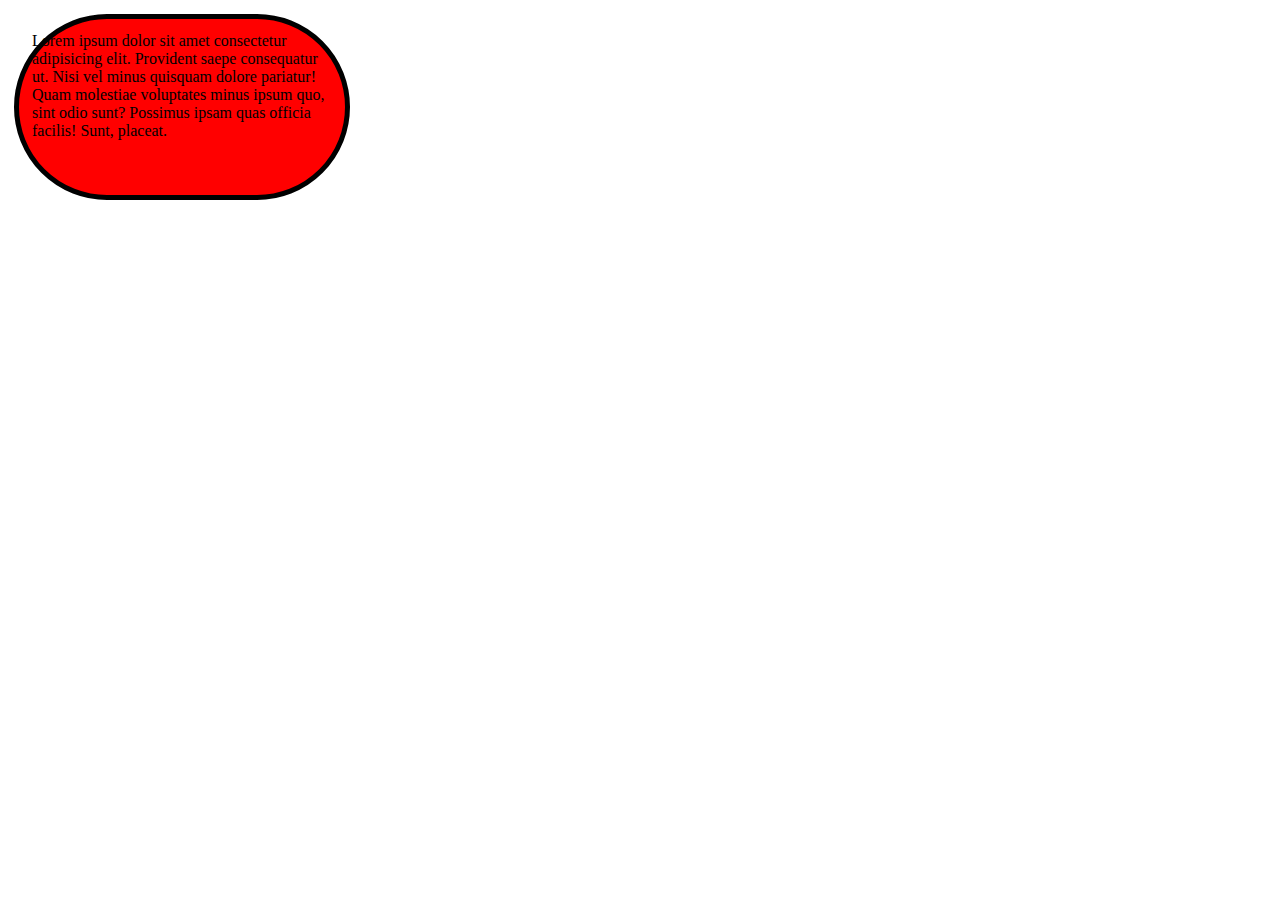
==== ch3.html @ 172c3903 "modified" ====
<!DOCTYPE html>
<html lang="en">
<head>
    <meta charset="UTF-8">
    <meta name="viewport" content="width=device-width, initial-scale=1.0">
    <title>Box.model</title>
    <style>
        * {
            margin: 0;
            padding: 0;
        }
        .content {
            width: 300px;
            height: 150px;
            background: red;
            border: 5px solid black;
            margin: 14px;
            padding: 13px;
            border-radius: 510px;
        }
    </style>
</head>
<body>
    <div class="content">
        Lorem ipsum dolor sit amet consectetur adipisicing elit. Provident saepe consequatur ut. Nisi vel minus quisquam dolore pariatur! Quam molestiae voluptates minus ipsum quo, sint odio sunt? Possimus ipsam quas officia facilis! Sunt, placeat. 
    </div>



</body>
</html>
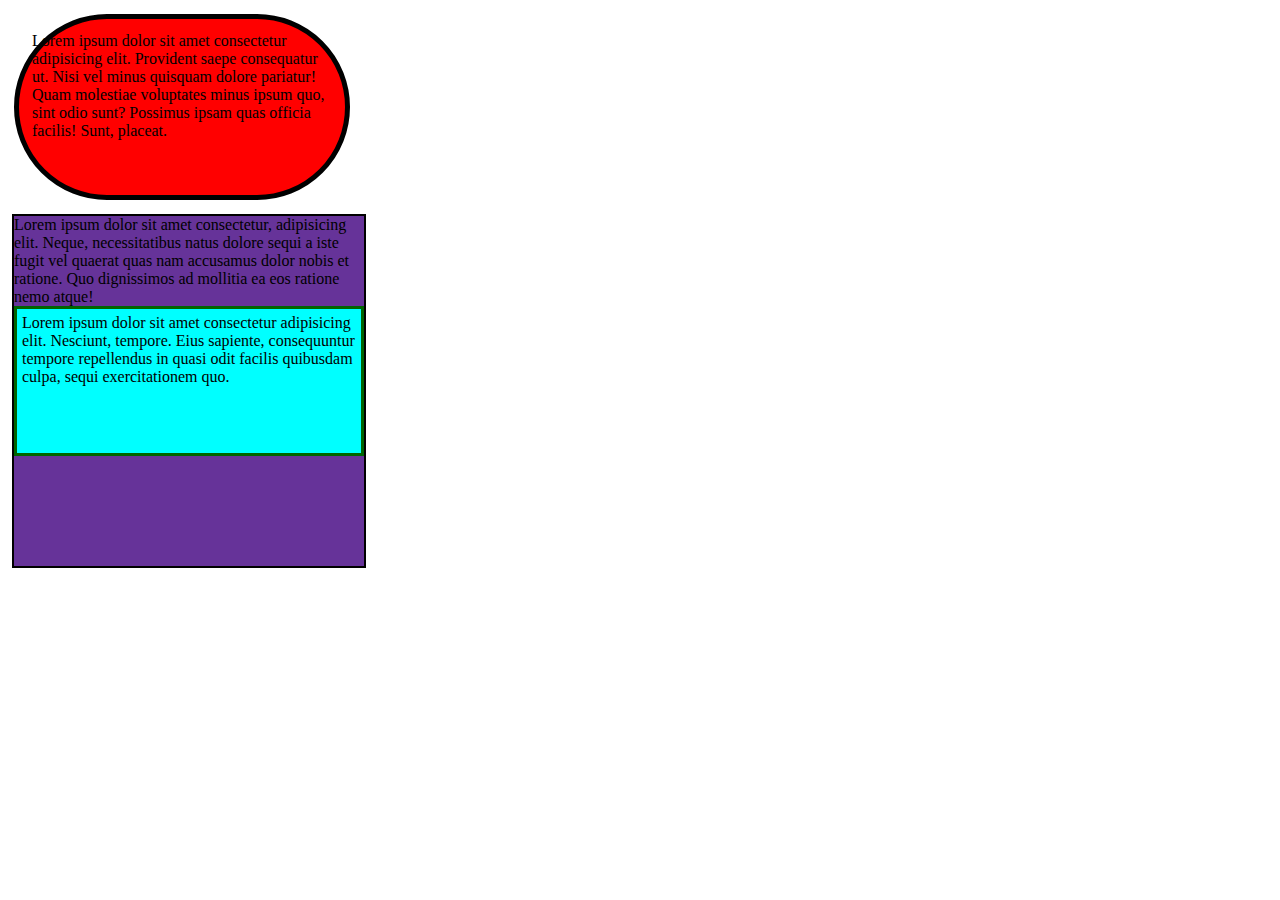
==== commit 443af7c3: "modified" ====
--- a/ch3.html
+++ b/ch3.html
@@ -18,6 +18,21 @@
             padding: 13px;
             border-radius: 510px;
         }
+        .box1 {
+            background-color: rebeccapurple;
+            margin: 12px;
+            border: 2px solid black;
+            width: 350px;
+            height: 350px;
+        }
+        .box2 {
+            background-color: aqua;
+            height: 150px;
+            width: 100%;
+            padding: 5px;
+            border: 3px solid darkgreen;
+            box-sizing: border-box;
+        }
     </style>
 </head>
 <body>
@@ -25,6 +40,15 @@
         Lorem ipsum dolor sit amet consectetur adipisicing elit. Provident saepe consequatur ut. Nisi vel minus quisquam dolore pariatur! Quam molestiae voluptates minus ipsum quo, sint odio sunt? Possimus ipsam quas officia facilis! Sunt, placeat. 
     </div>
 
+    <div class="box1">
+        Lorem ipsum dolor sit amet consectetur, adipisicing elit. Neque, necessitatibus natus dolore sequi a iste fugit vel quaerat quas nam accusamus dolor nobis et ratione. Quo dignissimos ad mollitia ea eos ratione nemo atque!
+
+        <div class=box2>Lorem ipsum dolor sit amet consectetur adipisicing elit. Nesciunt, tempore. Eius sapiente, consequuntur tempore repellendus in quasi odit facilis quibusdam culpa, sequi exercitationem quo.</div>
+
+    </div>
+
+
+
 
 
 </body>
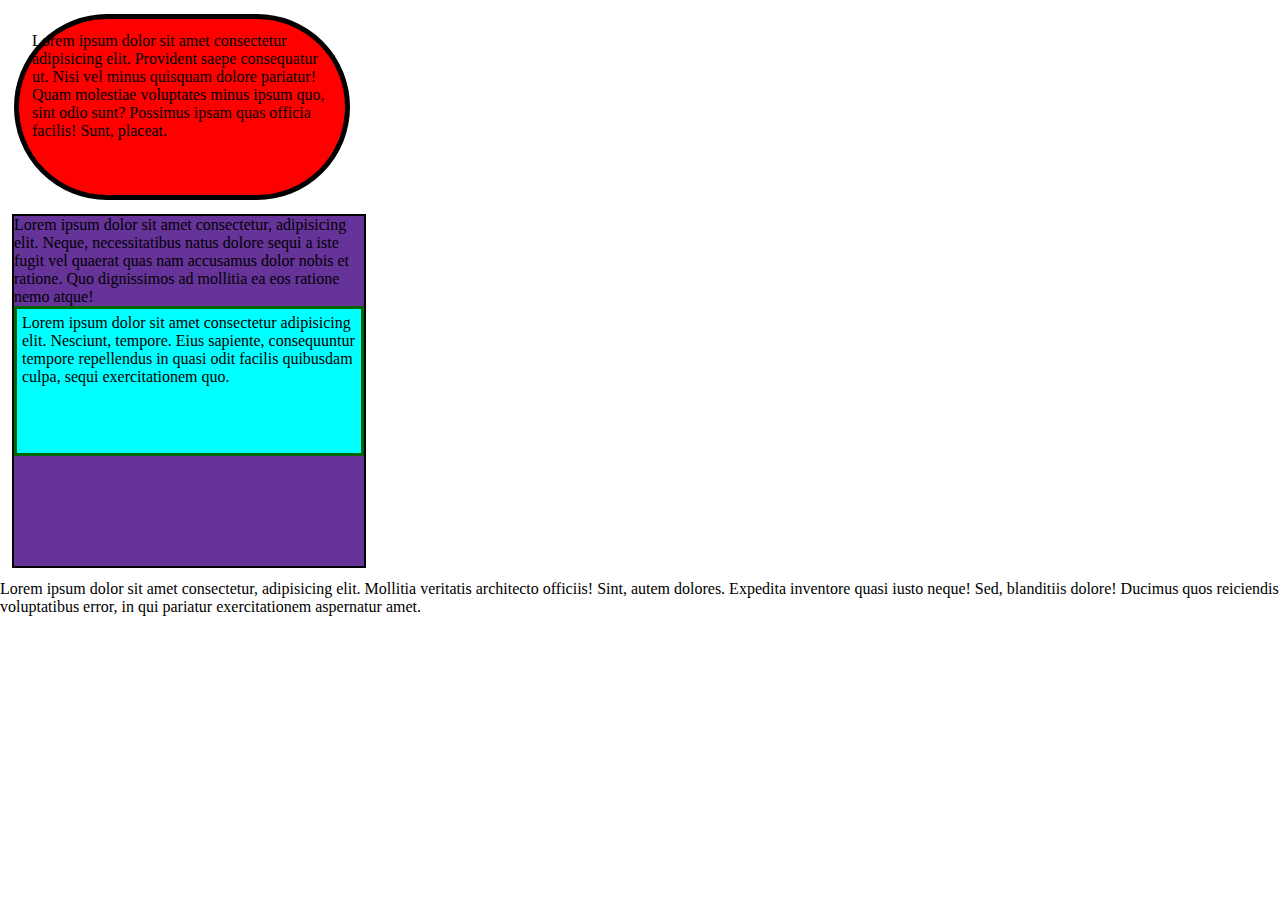
==== commit 53c12f0f: "modified" ====
--- a/ch3.html
+++ b/ch3.html
@@ -1,5 +1,6 @@
 <!DOCTYPE html>
 <html lang="en">
+
 <head>
     <meta charset="UTF-8">
     <meta name="viewport" content="width=device-width, initial-scale=1.0">
@@ -9,6 +10,7 @@
             margin: 0;
             padding: 0;
         }
+
         .content {
             width: 300px;
             height: 150px;
@@ -18,6 +20,7 @@
             padding: 13px;
             border-radius: 510px;
         }
+
         .box1 {
             background-color: rebeccapurple;
             margin: 12px;
@@ -25,6 +28,7 @@
             width: 350px;
             height: 350px;
         }
+
         .box2 {
             background-color: aqua;
             height: 150px;
@@ -33,18 +37,35 @@
             border: 3px solid darkgreen;
             box-sizing: border-box;
         }
+        .exoeriment {
+            background-color: red;
+            height: 400px;
+            font-size: large;
+            font-family: cursive;
+        }
     </style>
 </head>
+
 <body>
     <div class="content">
-        Lorem ipsum dolor sit amet consectetur adipisicing elit. Provident saepe consequatur ut. Nisi vel minus quisquam dolore pariatur! Quam molestiae voluptates minus ipsum quo, sint odio sunt? Possimus ipsam quas officia facilis! Sunt, placeat. 
+        Lorem ipsum dolor sit amet consectetur adipisicing elit. Provident saepe consequatur ut. Nisi vel minus quisquam
+        dolore pariatur! Quam molestiae voluptates minus ipsum quo, sint odio sunt? Possimus ipsam quas officia facilis!
+        Sunt, placeat.
     </div>
 
     <div class="box1">
-        Lorem ipsum dolor sit amet consectetur, adipisicing elit. Neque, necessitatibus natus dolore sequi a iste fugit vel quaerat quas nam accusamus dolor nobis et ratione. Quo dignissimos ad mollitia ea eos ratione nemo atque!
+        Lorem ipsum dolor sit amet consectetur, adipisicing elit. Neque, necessitatibus natus dolore sequi a iste fugit
+        vel quaerat quas nam accusamus dolor nobis et ratione. Quo dignissimos ad mollitia ea eos ratione nemo atque!
 
-        <div class=box2>Lorem ipsum dolor sit amet consectetur adipisicing elit. Nesciunt, tempore. Eius sapiente, consequuntur tempore repellendus in quasi odit facilis quibusdam culpa, sequi exercitationem quo.</div>
+        <div class=box2>Lorem ipsum dolor sit amet consectetur adipisicing elit. Nesciunt, tempore. Eius sapiente,
+            consequuntur tempore repellendus in quasi odit facilis quibusdam culpa, sequi exercitationem quo.</div>
 
+    </div>
+
+    <div class="experiment">
+        Lorem ipsum dolor sit amet consectetur, adipisicing elit. Mollitia veritatis architecto officiis! Sint, autem
+        dolores. Expedita inventore quasi iusto neque! Sed, blanditiis dolore! Ducimus quos reiciendis voluptatibus
+        error, in qui pariatur exercitationem aspernatur amet.
     </div>
 
 
@@ -52,4 +73,5 @@
 
 
 </body>
+
 </html>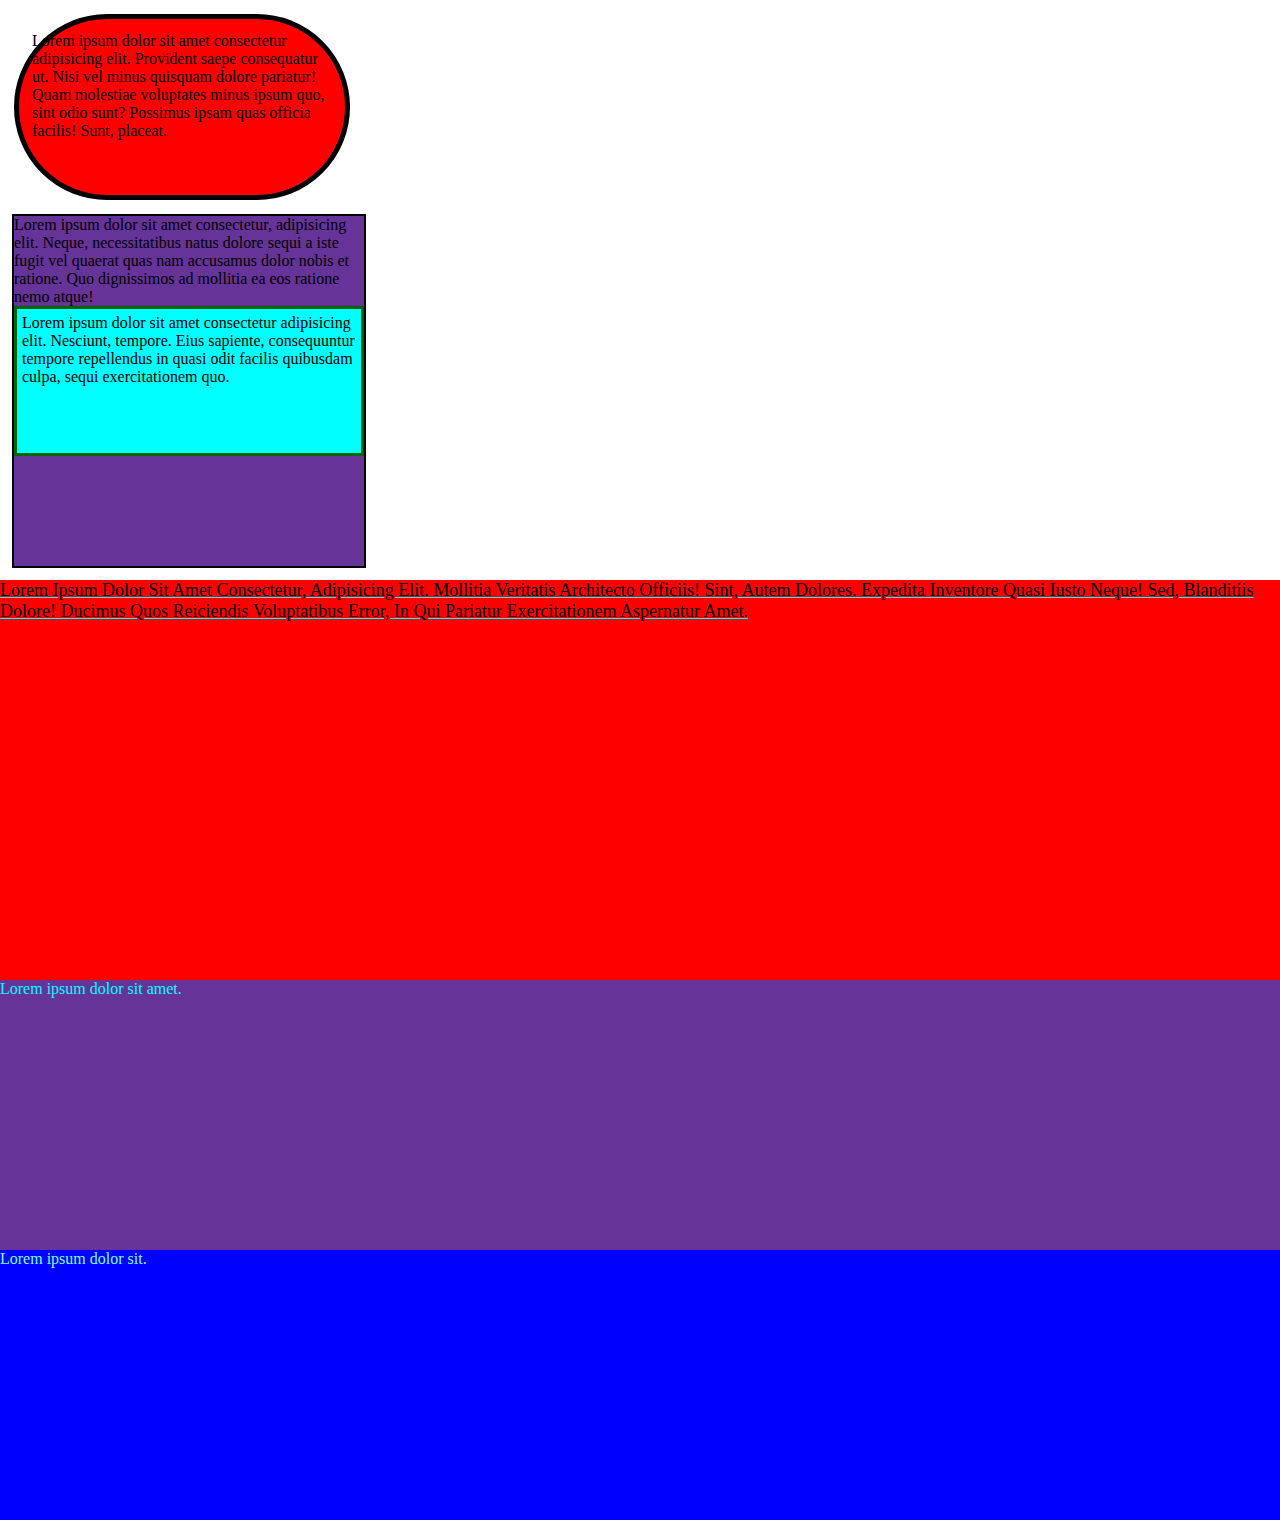
==== commit 92a984d6: "table added" ====
--- a/ch3.html
+++ b/ch3.html
@@ -37,11 +37,26 @@
             border: 3px solid darkgreen;
             box-sizing: border-box;
         }
-        .exoeriment {
+        .experiment {
             background-color: red;
             height: 400px;
+            text-decoration: underline aqua;
+            text-transform: capitalize;
             font-size: large;
             font-family: cursive;
+            line-height: normal;
+        }
+        .display {
+            /* display: inline; */
+            background-color: rebeccapurple;
+            height: 30vh; 
+            color: aqua;
+        }
+        .property {
+            /* display: inline; */
+            background-color: blue;
+            height: 30vh;
+            color: aquamarine;
         }
     </style>
 </head>
@@ -68,10 +83,8 @@
         error, in qui pariatur exercitationem aspernatur amet.
     </div>
 
+    <div class="display">Lorem ipsum dolor sit amet.</div>
+    <div class="property">Lorem ipsum dolor sit.</div>
 
-
-
-
-</body>
-
-</html>+    </body>
+    </html>